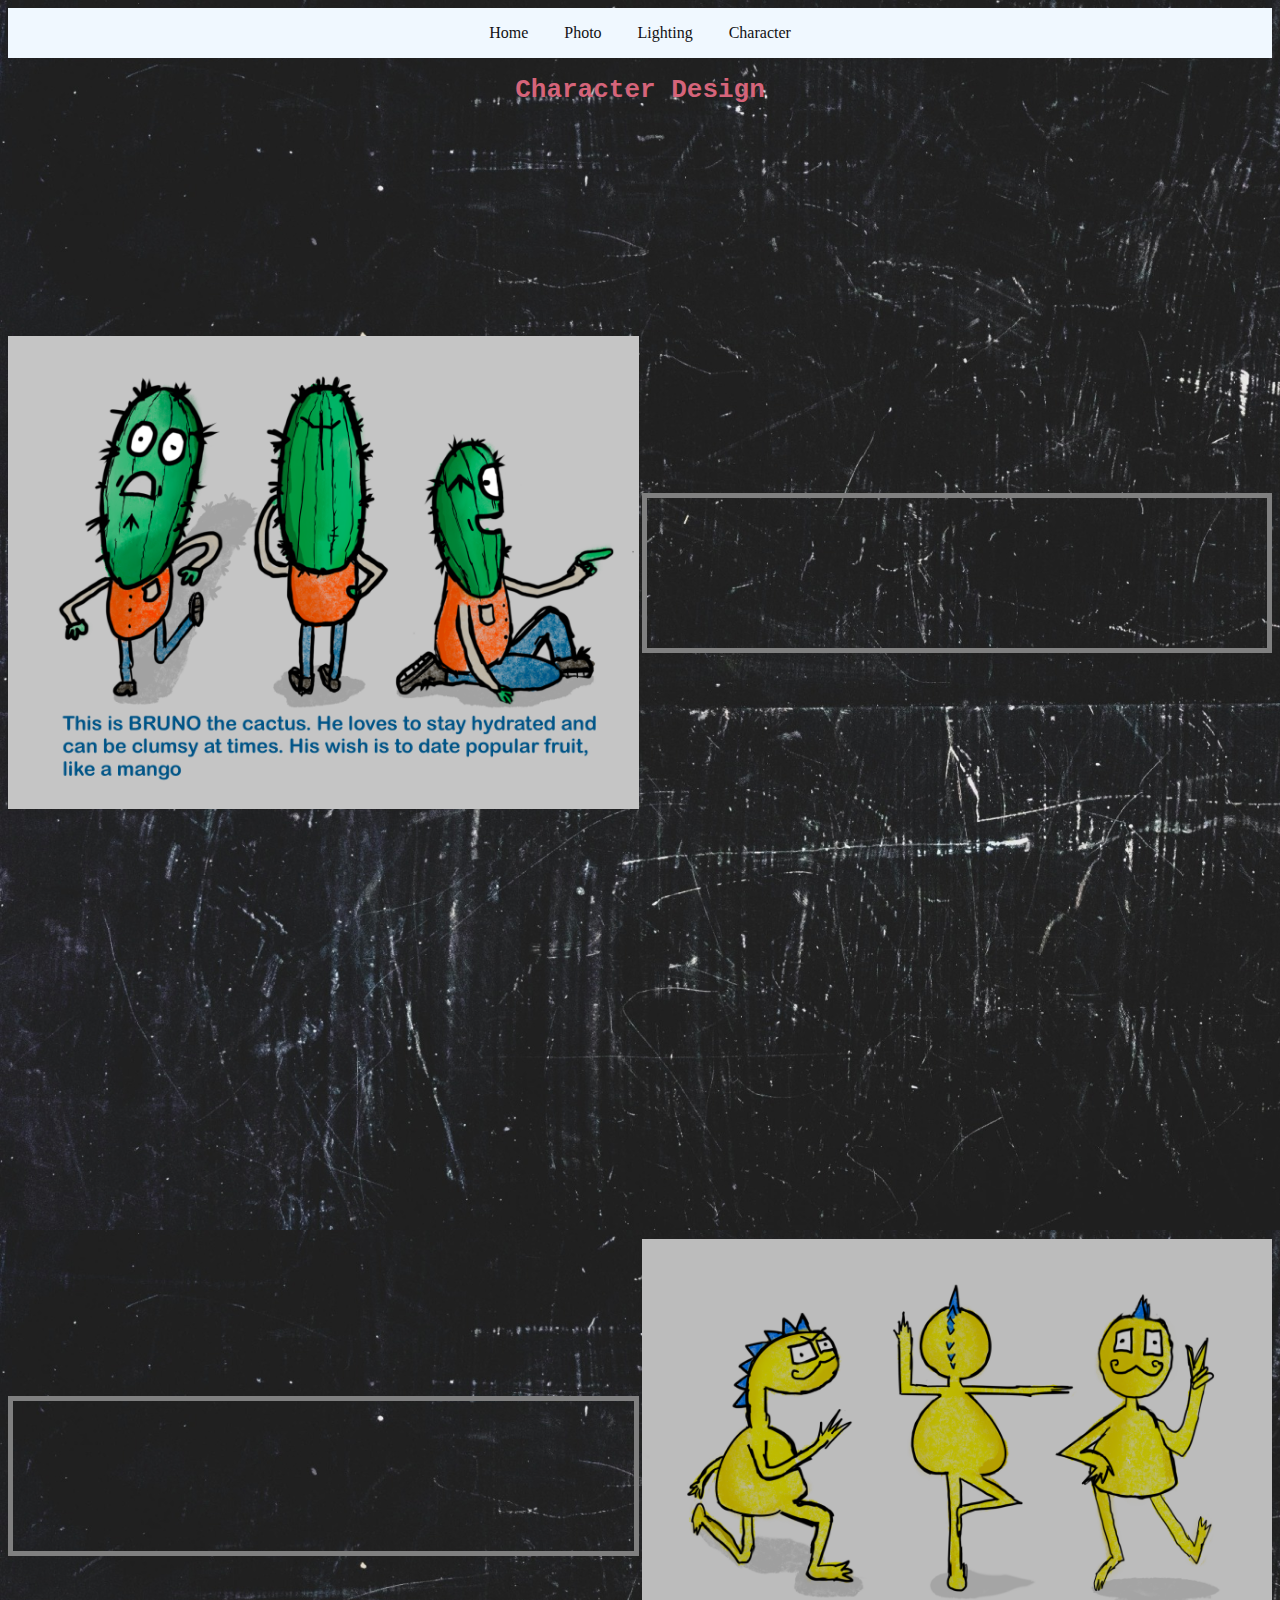
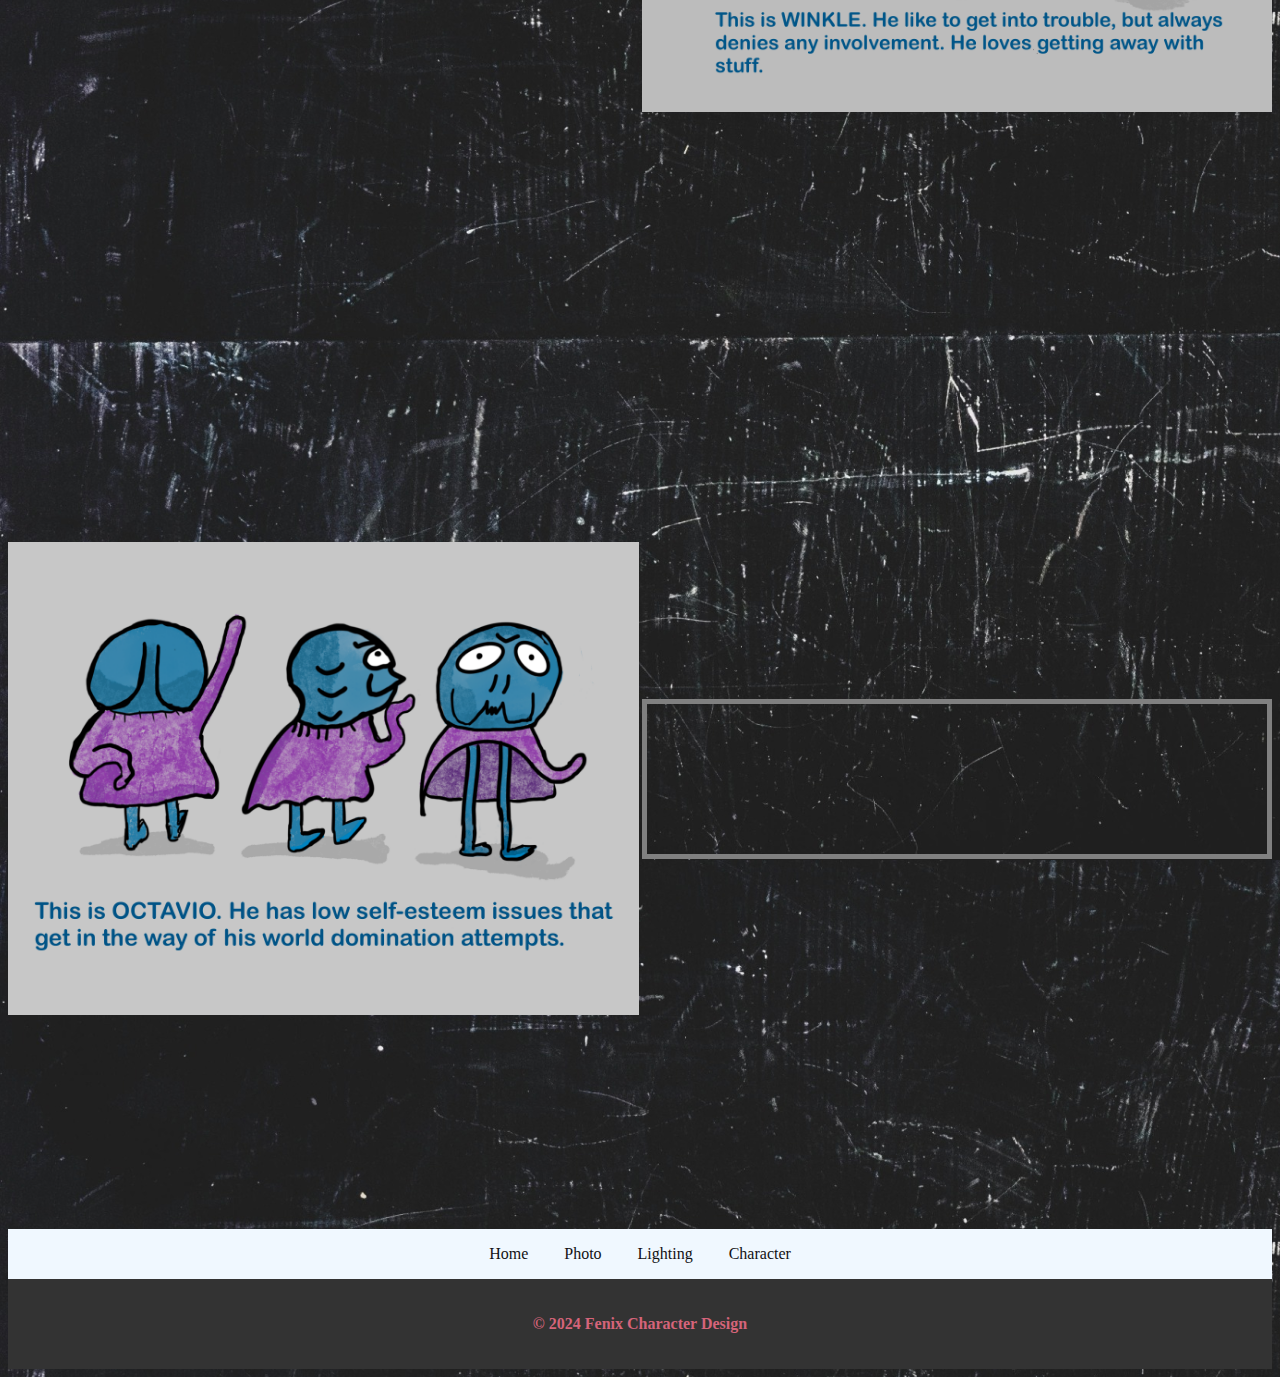
==== pages/character.html @ 0be5d3b7 "Add files via upload" ====
<!DOCTYPE html>
<html lang="en">

<head>
    <meta charset="UTF-8">
    <meta name="viewport" content="width=device-width, initial-scale=1.0">
    <title>Fenix Character Design</title>
    <link rel="stylesheet" href="../style.css">

    <style>
        body {

            background-image: url("../images/blackTexture.png");
        }

        .gallery {
            display: grid;
            grid-template-columns: repeat(2, 1fr);
            /* 4 equal columns */
            grid-gap: 3px;
            /* Gap between grid items */
        }

        .gallery-item {
            display: flex;
            justify-content: center;
            /* Center horizontally */
            align-items: center;
            /* Center vertically */
            height: 100vh;
            /* Set the height of the container to the viewport height */
        }

        .gallery-item video {
            max-width: 100%;
            max-height: 100%;
            border: 5px solid gray; 
            box-sizing: border-box;
        }
    </style>

</head>

<body>
    <nav>
        <ul>
            <li> <a href="../index.html">Home</a></li>
            <li><a href="./photo.html">Photo</a></li>
            <li><a href="./lighting.html">Lighting</a></li>
            <li><a href="#">Character</a></li>
        </ul>
    </nav>
    <h1>Character Design</h1>

    <div class="gallery">
        <div class="gallery-item">
            <img src="../images/characterBruno.png" alt="Photo 1">
        </div>

        <div class="gallery-item">
            <video src="../videos/bruno_1.mp4" autoplay loop muted alt="Video 2">
        </div>

        <div class="gallery-item">
            <video src="../videos/winkle.mp4" autoplay loop muted alt="Video 2">
        </div>

        <div class="gallery-item">
            <img src="../images/characterWinkle.png" alt="Photo 4">
        </div>

        <div class="gallery-item">
            <img src="../images/chracterOctavio.png" alt="Photo 5">
        </div>

        <div class="gallery-item">
            <video src="../videos/octo.mp4" autoplay loop muted alt="Video 2">
        </div>

    </div>


    <nav>
        <ul>
            <li> <a href="../index.html">Home</a></li>
            <li><a href="./photo.html">Photo</a></li>
            <li><a href="./lighting.html">Lighting</a></li>
            <li><a href="#">Character</a></li>
        </ul>
    </nav>
    <footer>
        <p>&copy; 2024 Fenix Character Design</p>
</body>

</html>
---- style.css ----
nav {
    width: 100%;
    height: 50px;
    margin: 0 auto;
    background-color: aliceblue;
}

h1 {
    text-align: center;
    color: rgb(213, 100, 122);
    font-family: monospace;
    font-weight: bolder;

}

h2 {
    text-align: center;
    color: rgb(213, 100, 122);
    font-family: monospace;
    font-weight: bolder;
}

nav ul {
    list-style: none;
    margin: 0;
    padding: 0;
    text-align: center;
}

nav ul li {
    display: inline-block;
    padding: 1em;
}

nav ul li a {

    text-decoration: none;
    color: #121113;
}

nav ul li a:hover {
    color: rgb(213, 100, 122);
}

nav ul li a:active {
    color: #27ce45;
}

.video {
    background-size: cover;
    width: 97%;
    height: 10%;
    margin: 0 auto;
    display: block
}


.gallery-item {
    overflow: hidden;
    /* Hide overflowing content */



}

.gallery-item img {
    width: 100%;
    /* Ensure images fill their container */
    height: auto;
    /* Maintain aspect ratio */
    transition: transform 0.3s ease;
    /* Add transition for smooth effect */
}

.gallery-item video {

    width: 100%;

    height: auto;

    transition: transform 0.3s ease;


}

.gallery-item:hover img {
    transform: scale(1.1);
    /* Scale the image by 10% on hover */
}

.gallery-item:hover video {
    transform: scale(1.1);
   
}

/* Styles for modal */
.modal {
    display: none;
    position: fixed;
    z-index: 1;
    left: 0;
    top: 0;
    width: 100%;
    height: 97%;
    background-color: rgba(0, 0, 0, 0.5);
    /* Transparent black background */
    overflow: auto;
}

.modal-content {
    display: flex;
    justify-content: center;
    align-items: center;
    height: 100%;
}

.close {
    position: absolute;
    top: 15px;
    right: 15px;
    color: #fff;
    font-size: 30px;
    cursor: pointer;
}

.slideshow-content {
    text-align: center;
}

.slideshow-content img {
    max-width: 90%;
    max-height: 80%;
}

.prev,
.next {
    position: absolute;
    top: 50%;
    transform: translateY(-50%);
    background-color: transparent;
    border: none;
    color: #fff;
    font-size: 20px;
    cursor: pointer;
    outline: none;
}

.prev {
    left: 15px;
}

.next {
    right: 15px;
}

#caption {
    position: absolute;
    bottom: relative;
    /* Adjust as needed */
    left: 0;
    width: 100%;
    color: #fff;
    font-size: 20px;
    /* Adjust the font size */
    text-align: bottom;
    padding: 10px;
    /* Add padding to the caption */
    box-sizing: border-box;
    background-color: rgba(0, 0, 0, 0.5);
    /* Semi-transparent background */
}

footer {
    background-color: #333;
    color: rgb(213, 100, 122);
    text-align: center;
    padding: 20px 0;
    font-weight: bolder;
}
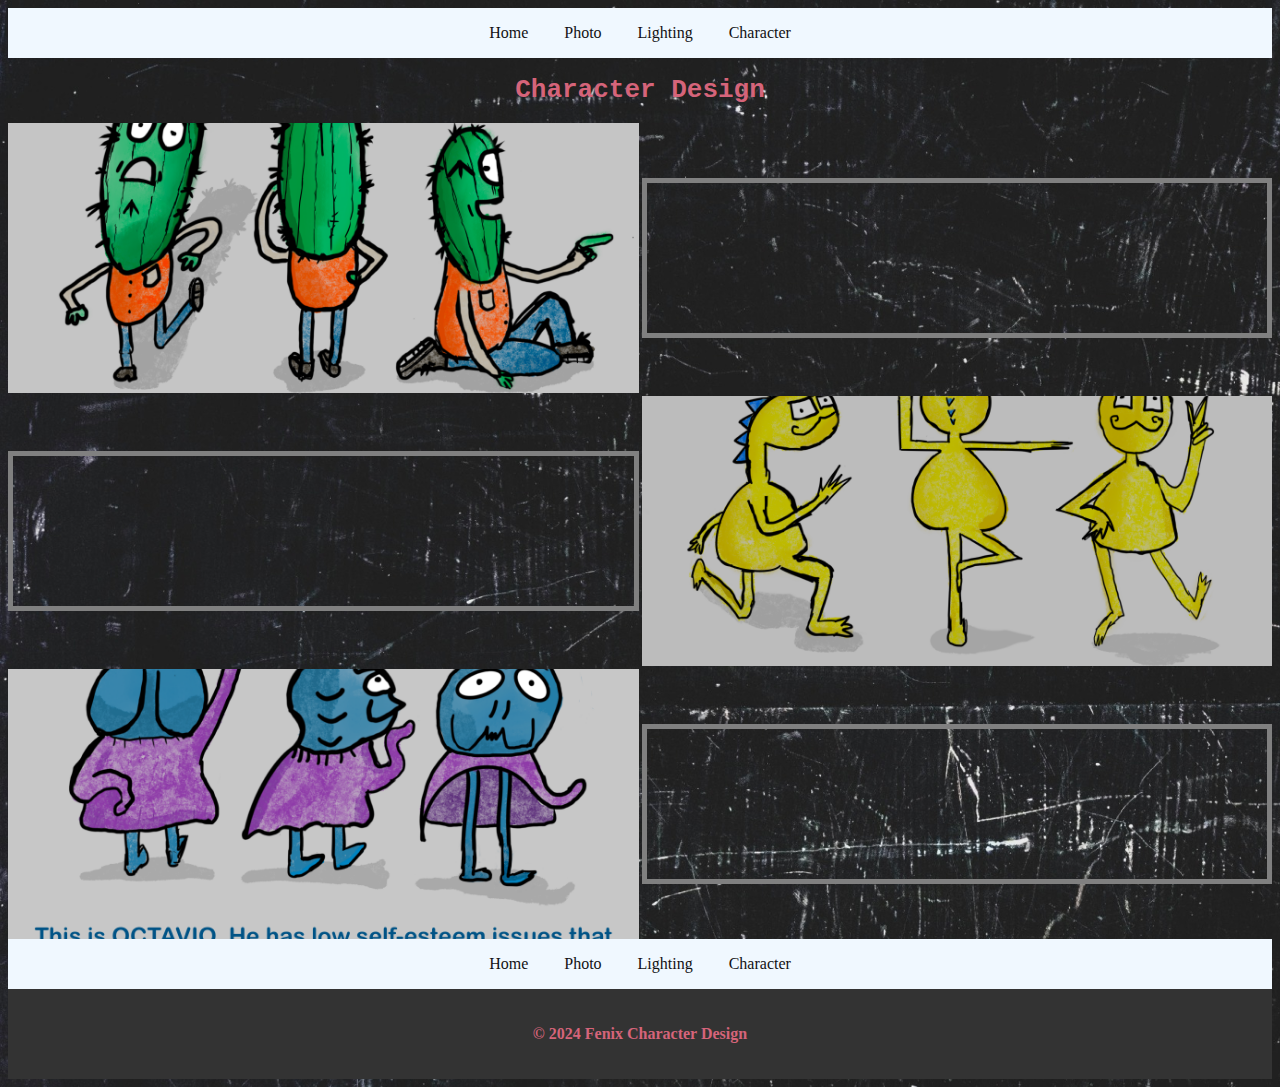
==== commit e36b32bf: "Add files via upload" ====
--- a/pages/character.html
+++ b/pages/character.html
@@ -27,7 +27,7 @@
             /* Center horizontally */
             align-items: center;
             /* Center vertically */
-            height: 100vh;
+            height: 30vh;
             /* Set the height of the container to the viewport height */
         }
 
@@ -37,6 +37,19 @@
             border: 5px solid gray; 
             box-sizing: border-box;
         }
+
+        @media only screen and (max-width: 600px) {
+    .gallery {
+        grid-template-columns: repeat(1, 1fr);
+        
+        width: 100%; /* Adjust gallery item width for mobile */
+    }
+    .modal{
+        top: 250px;
+    }
+}
+
+        
     </style>
 
 </head>
--- a/style.css
+++ b/style.css
@@ -48,7 +48,7 @@
 
 .video {
     background-size: cover;
-    width: 97%;
+    width: 50%;
     height: 10%;
     margin: 0 auto;
     display: block
@@ -130,6 +130,7 @@
 .slideshow-content img {
     max-width: 90%;
     max-height: 80%;
+    margin: 0 auto;
 }
 
 .prev,
@@ -176,4 +177,14 @@
     text-align: center;
     padding: 20px 0;
     font-weight: bolder;
-}+}
+
+
+
+
+    .gallery-item img,
+    .gallery-item video {
+        width: 100%; /* Ensure images and videos fill their containers */
+        height: auto; /* Maintain aspect ratio */
+    }
+
